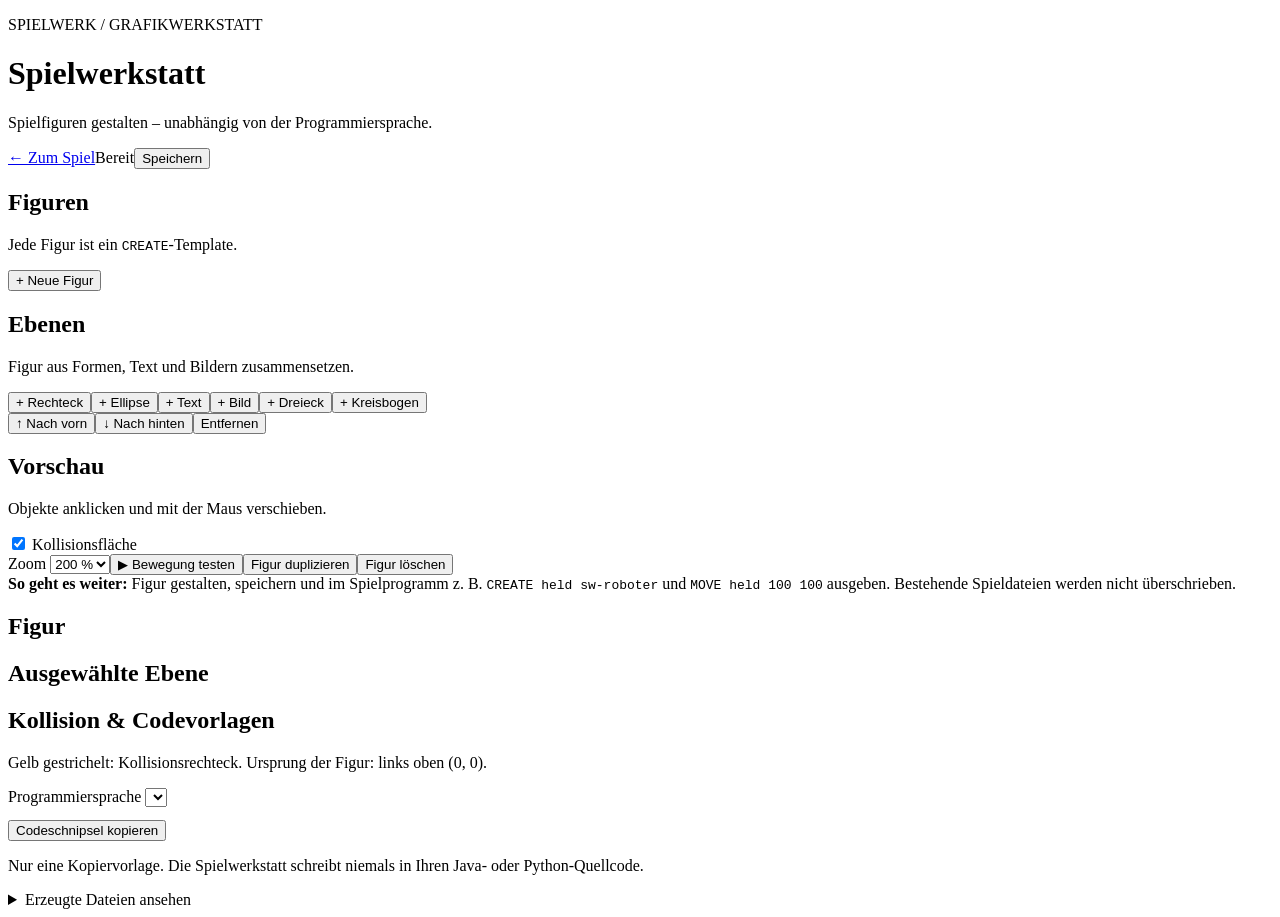
==== web/editor/index.html @ d3473bc9 "Werkstatt zum Spielwerk" ====
<!doctype html>
<html lang="de">
<head>
<meta charset="utf-8">
<meta name="viewport" content="width=device-width,initial-scale=1">
<title>Spielwerkstatt – Figuren gestalten</title>
<link rel="stylesheet" href="/editor/editor.css">
<script src="/editor/codegen/registry.js" defer></script>
<script src="/editor/codegen/java.js" defer></script>
<script src="/editor/codegen/python.js" defer></script>
<script src="/editor/editor.js" defer></script>
</head>
<body>
<header class="topbar">
  <div><p class="eyebrow">SPIELWERK <span> / </span> GRAFIKWERKSTATT</p><h1>Spielwerkstatt</h1><p class="sub">Spielfiguren gestalten – unabhängig von der Programmiersprache.</p></div>
  <div class="topactions"><a href="/" class="outline">← Zum Spiel</a><span id="save-state" role="status">Bereit</span><button id="save" class="primary">Speichern</button></div>
</header>
<main class="layout">
  <aside class="panel left"><h2>Figuren</h2><p class="hint">Jede Figur ist ein <code>CREATE</code>-Template.</p><div id="templates" class="list"></div><button id="add-template" class="wide">+ Neue Figur</button><div class="separator"></div><h2>Ebenen</h2><p class="hint">Figur aus Formen, Text und Bildern zusammensetzen.</p><div id="layers" class="list"></div><div class="buttons-grid"><button data-add="rect">+ Rechteck</button><button data-add="ellipse">+ Ellipse</button><button data-add="text">+ Text</button><button data-add="image">+ Bild</button><button data-add="triangle">+ Dreieck</button><button data-add="arc">+ Kreisbogen</button></div><div class="row minor"><button id="layer-up">↑ Nach vorn</button><button id="layer-down">↓ Nach hinten</button><button id="layer-delete" class="warn">Entfernen</button></div></aside>
  <section class="panel middle"><div class="section-header"><div><h2 id="preview-title">Vorschau</h2><p class="hint">Objekte anklicken und mit der Maus verschieben.</p></div><label class="checkbox"><input id="show-hitbox" type="checkbox" checked> Kollisionsfläche</label></div><div id="workarea"><div id="zoom-stage"><div id="artwork"></div></div></div><div class="bottom-toolbar"><label>Zoom <select id="zoom"><option value="1">100 %</option><option value="2" selected>200 %</option><option value="3">300 %</option><option value="4">400 %</option></select></label><button id="test-motion">▶ Bewegung testen</button><button id="duplicate">Figur duplizieren</button><button id="delete-template" class="warn">Figur löschen</button></div><div class="help"><strong>So geht es weiter:</strong> Figur gestalten, speichern und im Spielprogramm z. B. <code>CREATE held <span id="help-template">sw-roboter</span></code> und <code>MOVE held 100 100</code> ausgeben. Bestehende Spieldateien werden nicht überschrieben.</div></section>
  <aside class="panel right"><h2>Figur</h2><div id="template-form" class="properties"></div><div class="separator"></div><h2>Ausgewählte Ebene</h2><div id="layer-form" class="properties"></div><div class="separator"></div><h2>Kollision &amp; Codevorlagen</h2><p class="hint">Gelb gestrichelt: Kollisionsrechteck. Ursprung der Figur: links oben (0, 0).</p><label class="snippet-picker">Programmiersprache <select id="snippet-language" aria-label="Sprache für Codevorlage"></select></label><pre id="snippet-code" class="code"></pre><button id="copy-code" class="wide">Codeschnipsel kopieren</button><p class="hint snippet-disclaimer">Nur eine Kopiervorlage. Die Spielwerkstatt schreibt niemals in Ihren Java- oder Python-Quellcode.</p><details><summary>Erzeugte Dateien ansehen</summary><p class="hint">Unter <code>spielwerk/</code> gespeichert: HTML, CSS und editierbare Entwurfsdaten.</p><label>HTML<pre id="generated-html" class="code snippet"></pre></label><label>CSS<pre id="generated-css" class="code snippet"></pre></label></details></aside>
</main>
<div id="toast" class="toast" role="alert" hidden></div>
</body></html>
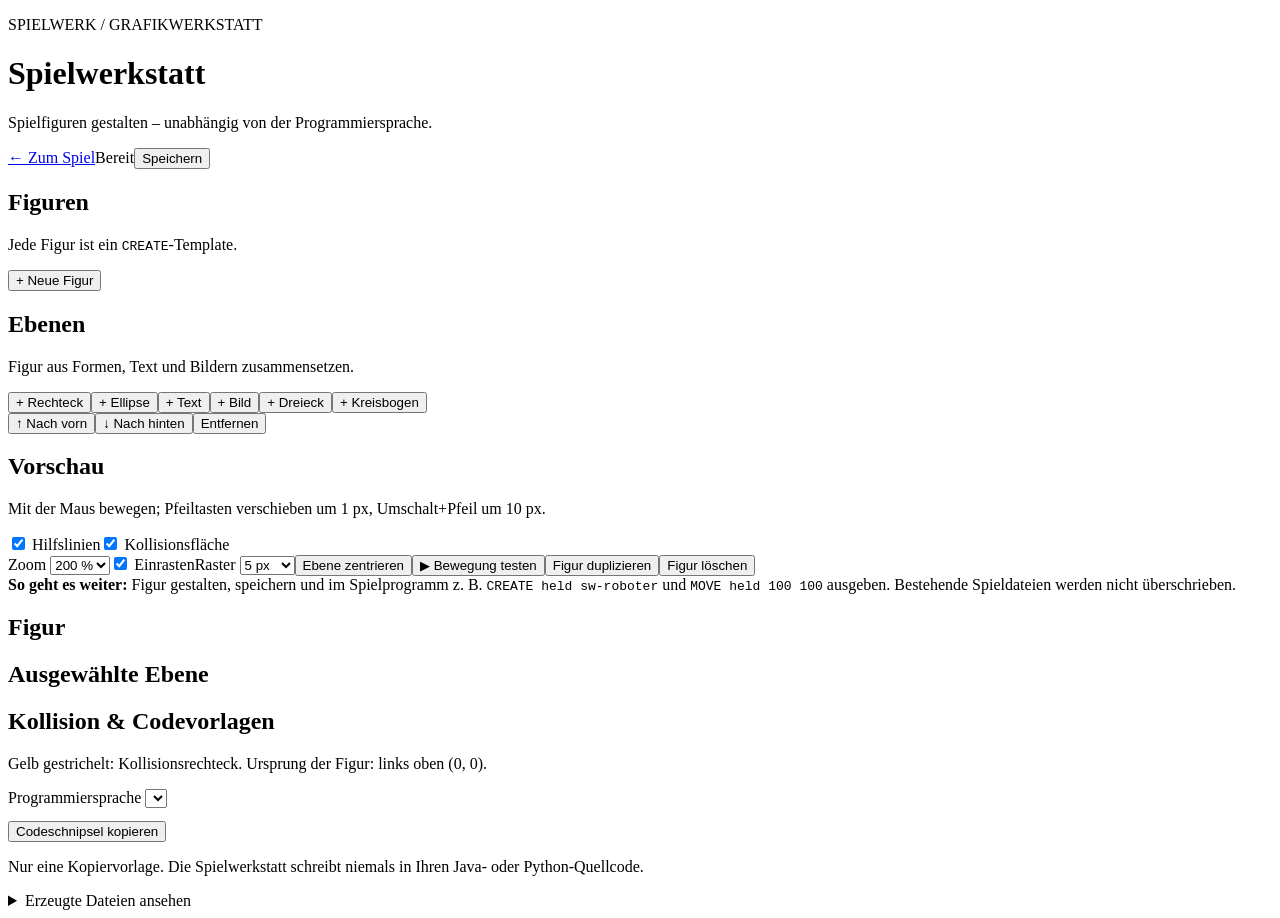
==== commit 233b285a: "Werkstatt + Sprachneutralität verbessert" ====
--- a/web/editor/index.html
+++ b/web/editor/index.html
@@ -17,7 +17,7 @@
 </header>
 <main class="layout">
   <aside class="panel left"><h2>Figuren</h2><p class="hint">Jede Figur ist ein <code>CREATE</code>-Template.</p><div id="templates" class="list"></div><button id="add-template" class="wide">+ Neue Figur</button><div class="separator"></div><h2>Ebenen</h2><p class="hint">Figur aus Formen, Text und Bildern zusammensetzen.</p><div id="layers" class="list"></div><div class="buttons-grid"><button data-add="rect">+ Rechteck</button><button data-add="ellipse">+ Ellipse</button><button data-add="text">+ Text</button><button data-add="image">+ Bild</button><button data-add="triangle">+ Dreieck</button><button data-add="arc">+ Kreisbogen</button></div><div class="row minor"><button id="layer-up">↑ Nach vorn</button><button id="layer-down">↓ Nach hinten</button><button id="layer-delete" class="warn">Entfernen</button></div></aside>
-  <section class="panel middle"><div class="section-header"><div><h2 id="preview-title">Vorschau</h2><p class="hint">Objekte anklicken und mit der Maus verschieben.</p></div><label class="checkbox"><input id="show-hitbox" type="checkbox" checked> Kollisionsfläche</label></div><div id="workarea"><div id="zoom-stage"><div id="artwork"></div></div></div><div class="bottom-toolbar"><label>Zoom <select id="zoom"><option value="1">100 %</option><option value="2" selected>200 %</option><option value="3">300 %</option><option value="4">400 %</option></select></label><button id="test-motion">▶ Bewegung testen</button><button id="duplicate">Figur duplizieren</button><button id="delete-template" class="warn">Figur löschen</button></div><div class="help"><strong>So geht es weiter:</strong> Figur gestalten, speichern und im Spielprogramm z. B. <code>CREATE held <span id="help-template">sw-roboter</span></code> und <code>MOVE held 100 100</code> ausgeben. Bestehende Spieldateien werden nicht überschrieben.</div></section>
+  <section class="panel middle"><div class="section-header"><div><h2 id="preview-title">Vorschau</h2><p class="hint">Mit der Maus bewegen; Pfeiltasten verschieben um 1 px, Umschalt+Pfeil um 10 px.</p></div><label class="checkbox"><input id="show-guides" type="checkbox" checked> Hilfslinien</label><label class="checkbox"><input id="show-hitbox" type="checkbox" checked> Kollisionsfläche</label></div><div id="workarea"><div id="zoom-stage"><div id="artwork"></div></div></div><div class="bottom-toolbar"><label>Zoom <select id="zoom"><option value="1">100 %</option><option value="2" selected>200 %</option><option value="3">300 %</option><option value="4">400 %</option></select></label><label class="checkbox"><input id="snap-grid" type="checkbox" checked> Einrasten</label><label>Raster <select id="grid-size"><option value="1">1 px</option><option value="5" selected>5 px</option><option value="10">10 px</option></select></label><button id="center-layer" title="Ausgewählte Ebene in der Figur zentrieren">Ebene zentrieren</button><button id="test-motion">▶ Bewegung testen</button><button id="duplicate">Figur duplizieren</button><button id="delete-template" class="warn">Figur löschen</button></div><div class="help"><strong>So geht es weiter:</strong> Figur gestalten, speichern und im Spielprogramm z. B. <code>CREATE held <span id="help-template">sw-roboter</span></code> und <code>MOVE held 100 100</code> ausgeben. Bestehende Spieldateien werden nicht überschrieben.</div></section>
   <aside class="panel right"><h2>Figur</h2><div id="template-form" class="properties"></div><div class="separator"></div><h2>Ausgewählte Ebene</h2><div id="layer-form" class="properties"></div><div class="separator"></div><h2>Kollision &amp; Codevorlagen</h2><p class="hint">Gelb gestrichelt: Kollisionsrechteck. Ursprung der Figur: links oben (0, 0).</p><label class="snippet-picker">Programmiersprache <select id="snippet-language" aria-label="Sprache für Codevorlage"></select></label><pre id="snippet-code" class="code"></pre><button id="copy-code" class="wide">Codeschnipsel kopieren</button><p class="hint snippet-disclaimer">Nur eine Kopiervorlage. Die Spielwerkstatt schreibt niemals in Ihren Java- oder Python-Quellcode.</p><details><summary>Erzeugte Dateien ansehen</summary><p class="hint">Unter <code>spielwerk/</code> gespeichert: HTML, CSS und editierbare Entwurfsdaten.</p><label>HTML<pre id="generated-html" class="code snippet"></pre></label><label>CSS<pre id="generated-css" class="code snippet"></pre></label></details></aside>
 </main>
 <div id="toast" class="toast" role="alert" hidden></div>
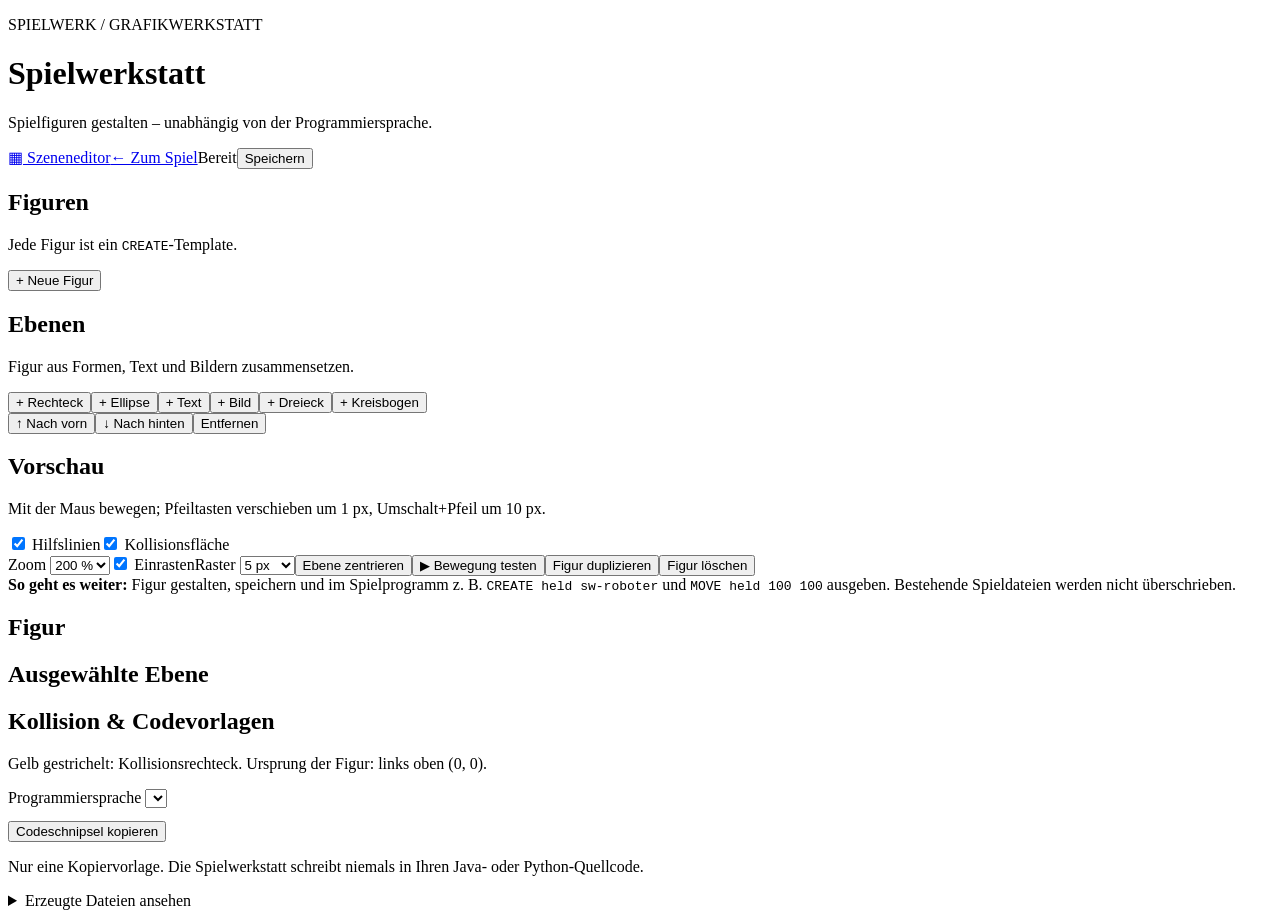
==== commit 44475b7f: "Szeneneditor ergänzt" ====
--- a/web/editor/index.html
+++ b/web/editor/index.html
@@ -13,7 +13,7 @@
 <body>
 <header class="topbar">
   <div><p class="eyebrow">SPIELWERK <span> / </span> GRAFIKWERKSTATT</p><h1>Spielwerkstatt</h1><p class="sub">Spielfiguren gestalten – unabhängig von der Programmiersprache.</p></div>
-  <div class="topactions"><a href="/" class="outline">← Zum Spiel</a><span id="save-state" role="status">Bereit</span><button id="save" class="primary">Speichern</button></div>
+  <div class="topactions"><a href="/editor/scene" class="outline">▦ Szeneneditor</a><a href="/" class="outline">← Zum Spiel</a><span id="save-state" role="status">Bereit</span><button id="save" class="primary">Speichern</button></div>
 </header>
 <main class="layout">
   <aside class="panel left"><h2>Figuren</h2><p class="hint">Jede Figur ist ein <code>CREATE</code>-Template.</p><div id="templates" class="list"></div><button id="add-template" class="wide">+ Neue Figur</button><div class="separator"></div><h2>Ebenen</h2><p class="hint">Figur aus Formen, Text und Bildern zusammensetzen.</p><div id="layers" class="list"></div><div class="buttons-grid"><button data-add="rect">+ Rechteck</button><button data-add="ellipse">+ Ellipse</button><button data-add="text">+ Text</button><button data-add="image">+ Bild</button><button data-add="triangle">+ Dreieck</button><button data-add="arc">+ Kreisbogen</button></div><div class="row minor"><button id="layer-up">↑ Nach vorn</button><button id="layer-down">↓ Nach hinten</button><button id="layer-delete" class="warn">Entfernen</button></div></aside>
